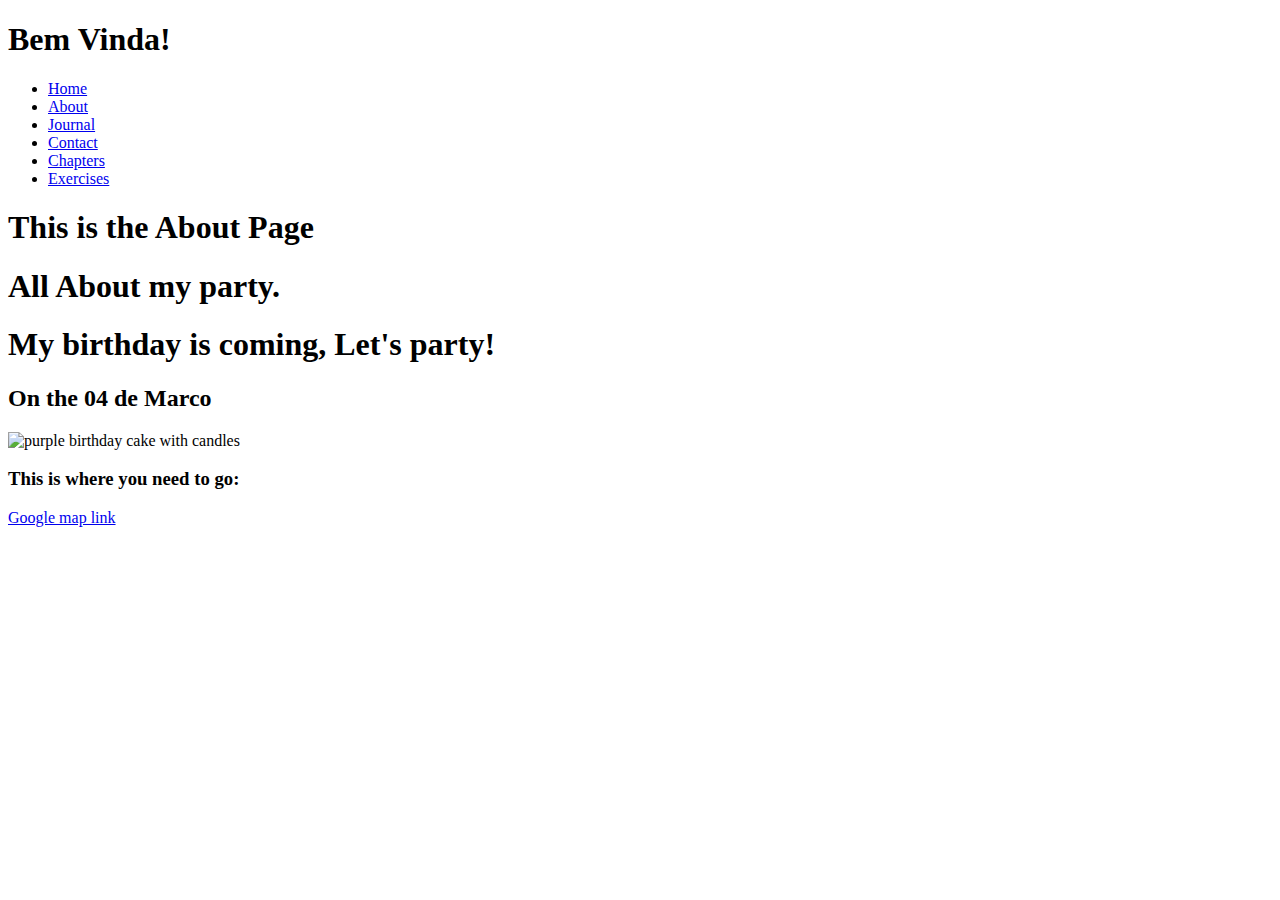
==== a1About.html @ 8f445456 "Add files via upload" ====
<!DOCTYPE html>
<html lang="en">
<head>
<meta charset="UTF-8">
<meta name="viewport" content="width=device-width, initial-scale=1.0">
<title>About</title>

<!-- Linking external CSS stylesheet -->
<link rel="stylesheet"  href="./StylesOne.css" />

<style>
  /* Basic styling is in the CSS */
</style>

</head>
<body>

  <!-- Heading styled with class h1-Pink -->
  <h1 class="h1-Pink">Bem Vinda!</h1>
  
  <!-- Navigation bar -->
  <nav>
    <ul>
      <!-- Each item in the navigation menu -->
      <li><a id="homeLink" href="#">Home</a></li>
      <li><a href="a1About.html">About</a></li>
      <li><a href="a2Journal.html">Journal</a></li>
      <li><a href="a5Contact.html">Contact</a></li>
      <li><a href="a3Chapters.html">Chapters</a></li>
      <li><a href="a4Exercises.html">Exercises</a></li>
    </ul>
  </nav>

  <!-- Content of the About page -->
  <main id="main-content">
    <!-- Content will be dynamically loaded here -->
    <H1> This is the About Page</H1> <!-- Main heading -->
    <H1> All About my party.</H1> <!-- Secondary heading -->
    <h1>My birthday is coming, Let's party!</h1> <!-- Tertiary heading -->
    <h2>On the 04 de Marco</h2> <!-- Subheading -->

    <!-- Image of a birthday cake -->
    <img src="./image1.jpg" alt="purple birthday cake with candles" />

    <!-- Heading for location information -->
    <h3>This is where you need to go:</h3>

    <!-- Link to Google Maps -->
    <a href="https://www.google.com/maps/@35.7040744,139.5577317,3a,75y,289.6h,87.01t,0.72r/data=!3m6!1e1!3m4!1sgT28ssf0BB2LxZ63JNcL1w!2e0!7i13312!8i6656">Google map link</a>
  </main>

  <!-- JavaScript to load content dynamically -->
  <script>
    // JavaScript to redirect to index.html when Home is clicked
    document.getElementById('homeLink').addEventListener('click', function(event) {
      event.preventDefault(); // Prevent the default action of following the link
      window.location.href = 'index.html'; // Redirect to index.html
    });
  </script>

</body>
</html>
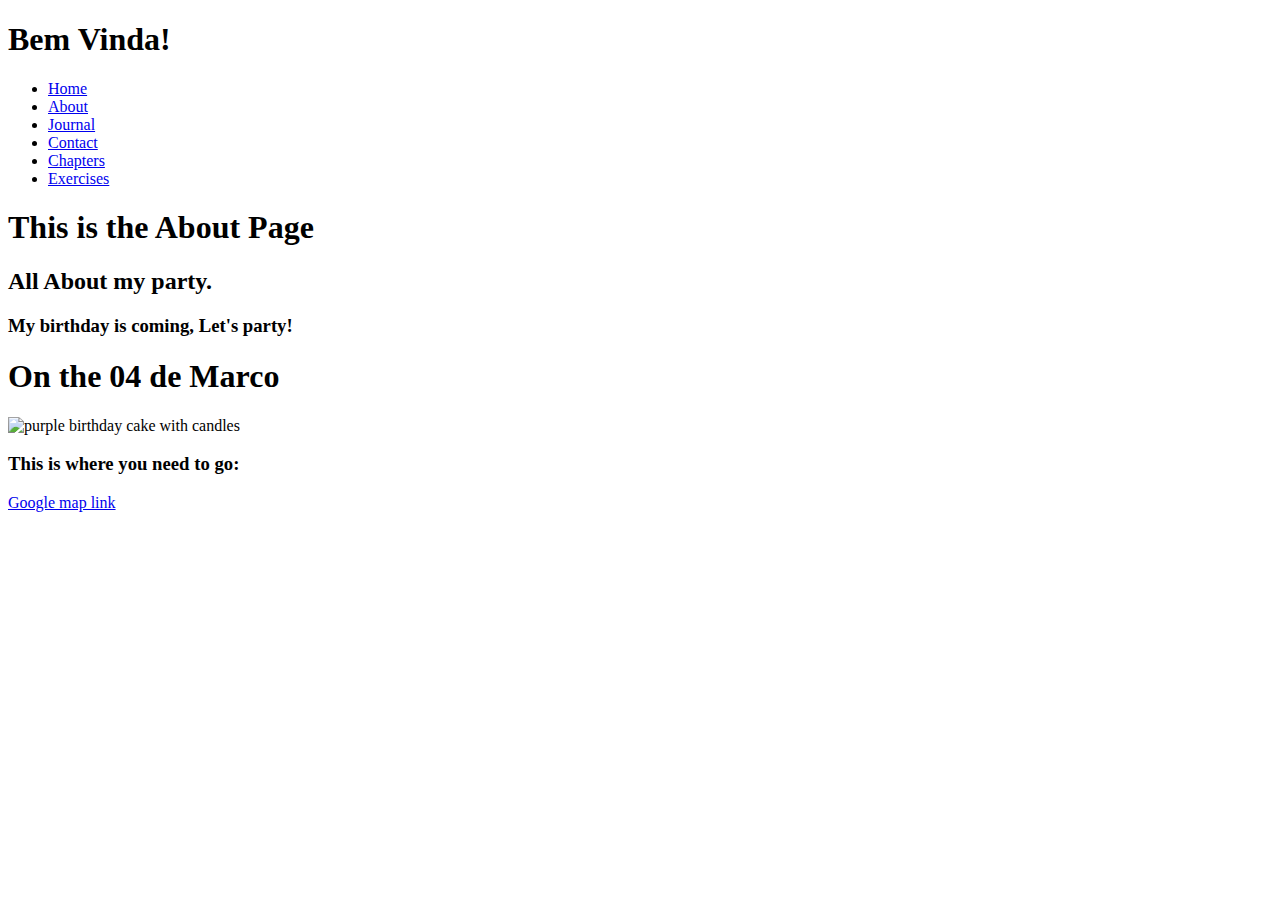
==== commit 4d940566: "Update a1About.html" ====
--- a/a1About.html
+++ b/a1About.html
@@ -35,12 +35,12 @@
   <main id="main-content">
     <!-- Content will be dynamically loaded here -->
     <H1> This is the About Page</H1> <!-- Main heading -->
-    <H1> All About my party.</H1> <!-- Secondary heading -->
-    <h1>My birthday is coming, Let's party!</h1> <!-- Tertiary heading -->
-    <h2>On the 04 de Marco</h2> <!-- Subheading -->
+    <H2> All About my party.</H2> <!-- Secondary heading -->
+    <h3>My birthday is coming, Let's party!</h3> <!-- Tertiary heading -->
+    <h1 class="h1-Pink">On the 04 de Marco</h1> <!-- Subheading -->
 
     <!-- Image of a birthday cake -->
-    <img src="./image1.jpg" alt="purple birthday cake with candles" />
+    <img src="./images/image1.jpg" width="500" height="500" alt="purple birthday cake with candles" />
 
     <!-- Heading for location information -->
     <h3>This is where you need to go:</h3>
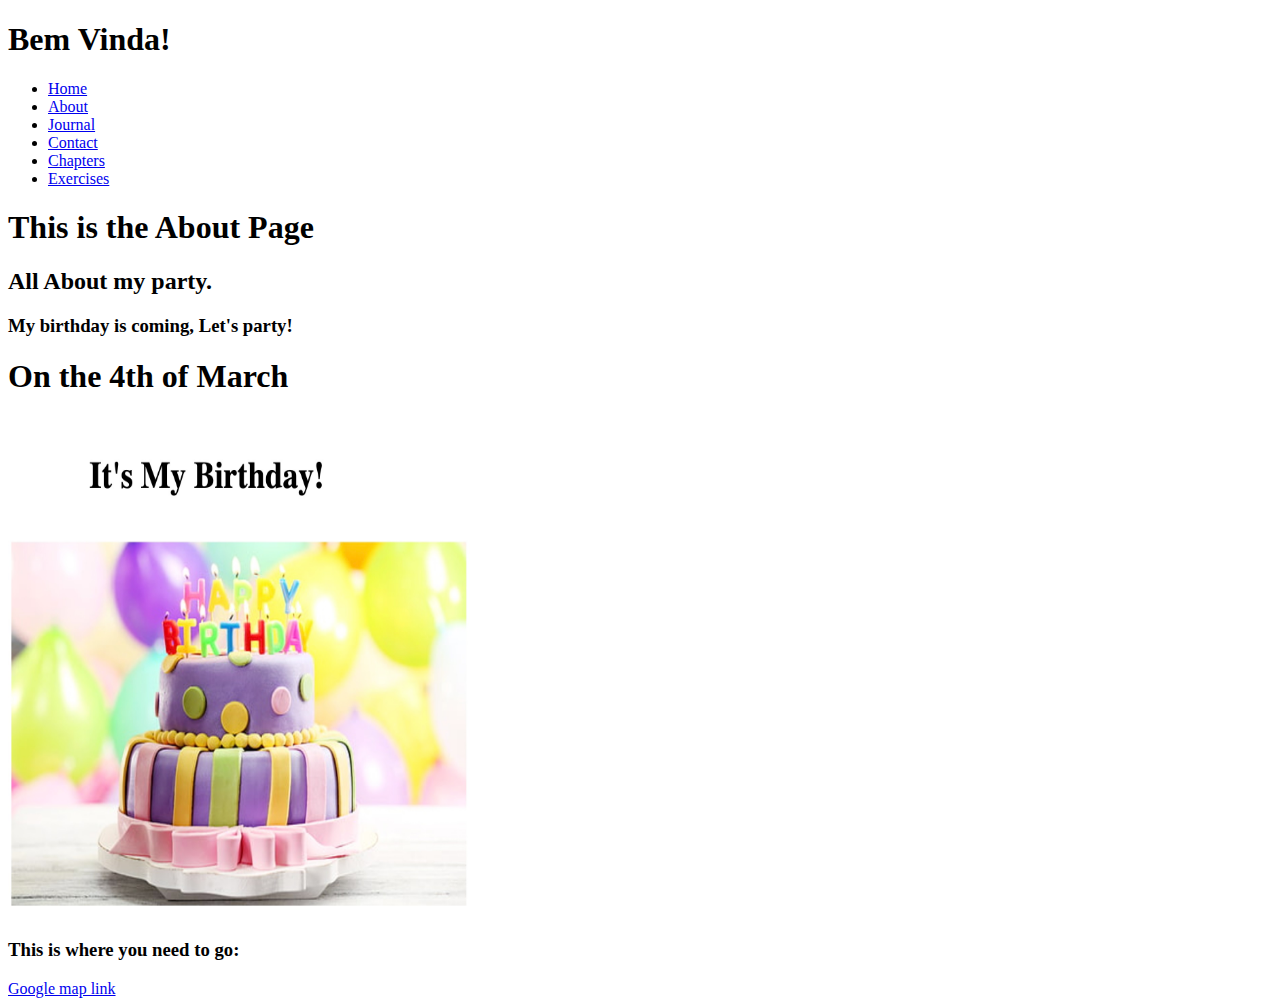
==== commit d7403d67: "Update a1About.html" ====
--- a/a1About.html
+++ b/a1About.html
@@ -37,10 +37,10 @@
     <H1> This is the About Page</H1> <!-- Main heading -->
     <H2> All About my party.</H2> <!-- Secondary heading -->
     <h3>My birthday is coming, Let's party!</h3> <!-- Tertiary heading -->
-    <h1 class="h1-Pink">On the 04 de Marco</h1> <!-- Subheading -->
+    <h1 class="h1-Pink">On the 4th of March</h1> <!-- Subheading -->
 
     <!-- Image of a birthday cake -->
-    <img src="./images/image1.jpg" width="500" height="500" alt="purple birthday cake with candles" />
+    <img src="image1.jpg" width="500" height="500" alt="purple birthday cake with candles" />
 
     <!-- Heading for location information -->
     <h3>This is where you need to go:</h3>
